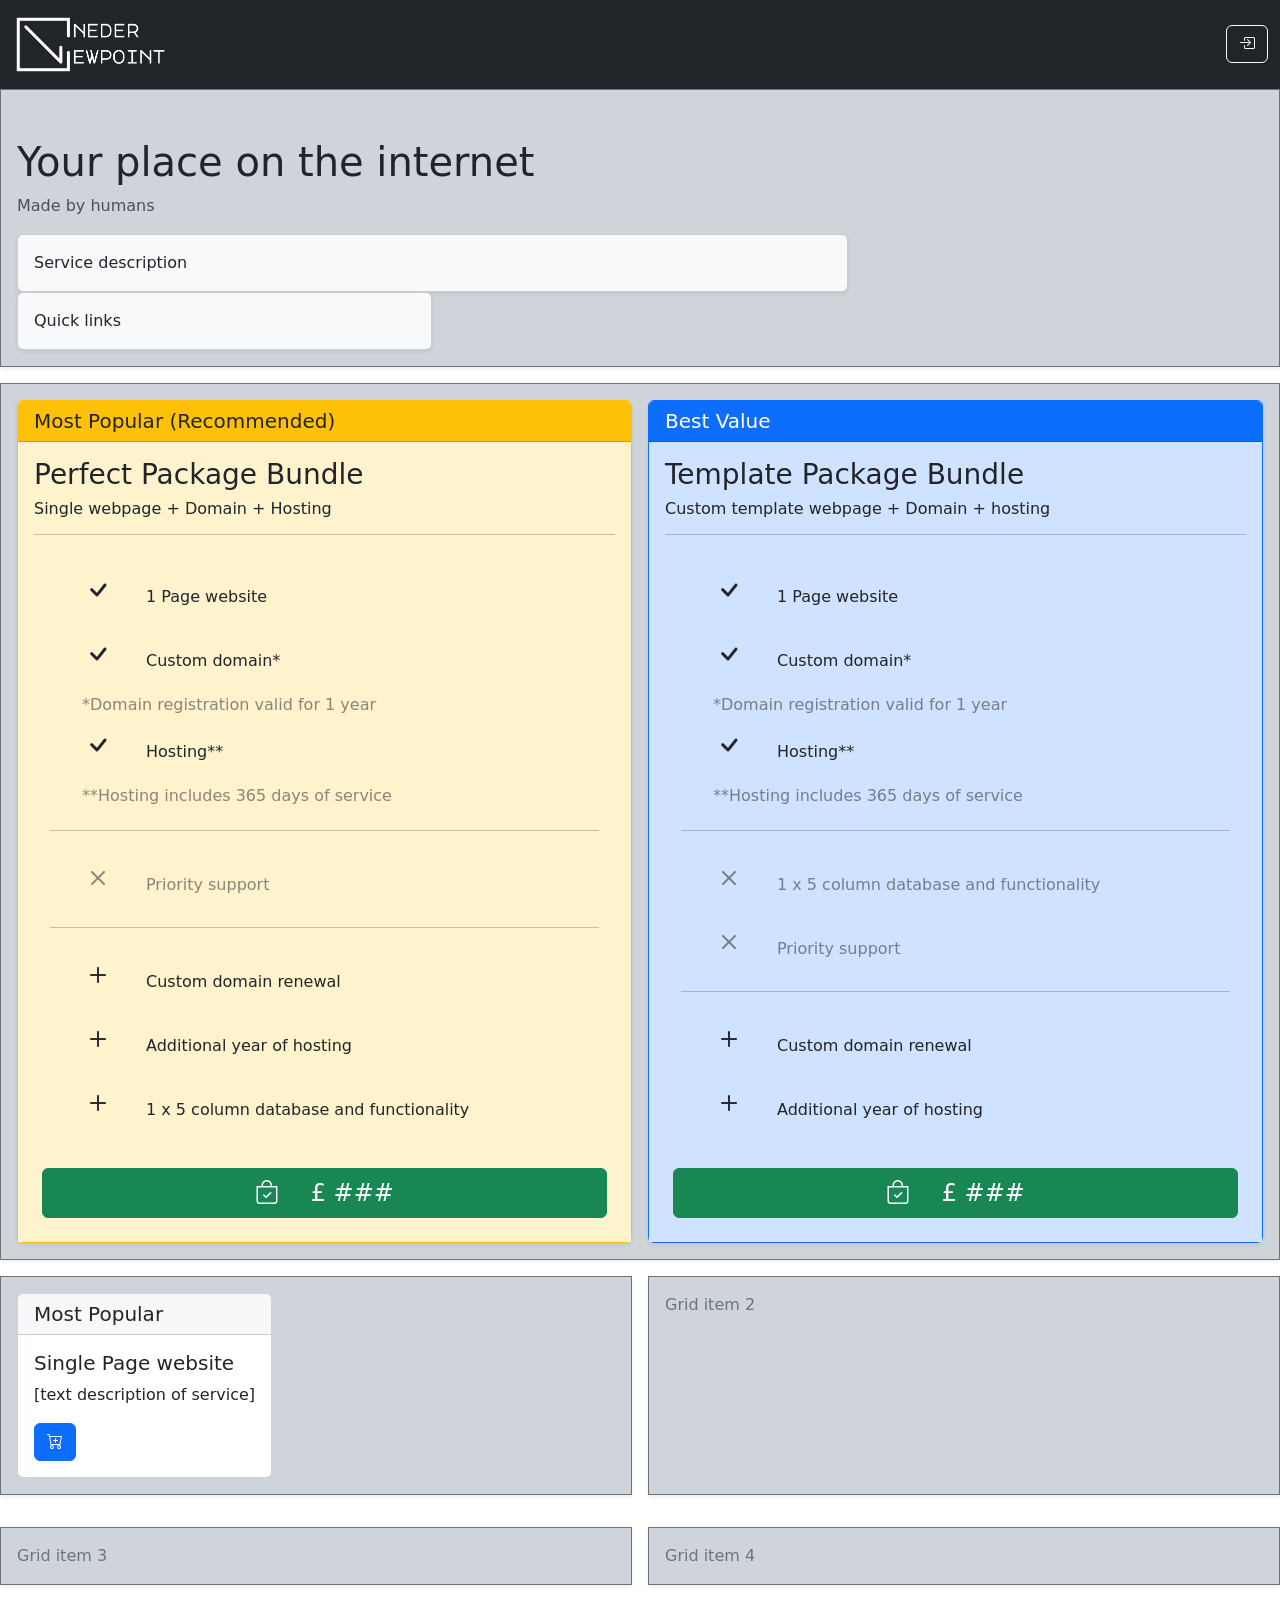
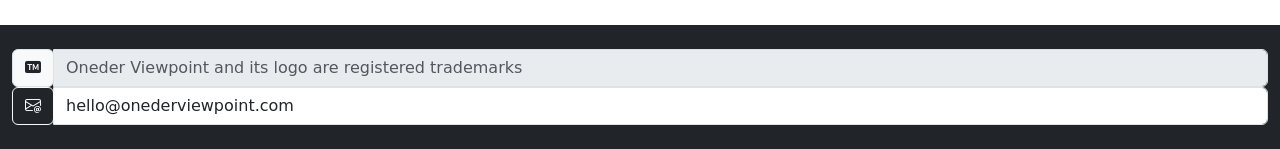
==== websiteNew-live/index.html @ 8a01411d "Repo created, site base uploaded" ====
<!DOCTYPE html>
<html lang="en" dir="ltr">
  <head>
    <title>Oneder Viewpoint</title>
    <meta charset="utf-8">
    <meta name="viewport" content="width=device-width, initial-scale=1">
   
    <link href="https://cdn.jsdelivr.net/npm/bootstrap@5.3.8/dist/css/bootstrap.min.css" rel="stylesheet" integrity="sha384-sRIl4kxILFvY47J16cr9ZwB07vP4J8+LH7qKQnuqkuIAvNWLzeN8tE5YBujZqJLB" crossorigin="anonymous">
    <script src="https://cdn.jsdelivr.net/npm/bootstrap@5.3.8/dist/js/bootstrap.bundle.min.js" integrity="sha384-FKyoEForCGlyvwx9Hj09JcYn3nv7wiPVlz7YYwJrWVcXK/BmnVDxM+D2scQbITxI" crossorigin="anonymous"></script>
    <link rel="stylesheet" href="https://cdn.jsdelivr.net/npm/bootstrap-icons@1.13.1/font/bootstrap-icons.min.css">

    <script>
        const popoverTriggerList = document.querySelectorAll('[data-bs-toggle="popover"]')
        const popoverList = [...popoverTriggerList].map(popoverTriggerEl => new bootstrap.Popover(popoverTriggerEl))
    </script>

    <link rel="icon"type="image/png"href="Resources/favicon2.png">

    <link rel="stylesheet" href="css/style.css">

  </head>
  <body>

    <!--NavBar-->
    <header>

    <nav class="navbar navbar-expand-lg navbar-dark bg-dark">
          <div class="container-fluid">
            <a class="navbar-brand" href="index.php">
              <img src="Resources/OVlogo.png" alt="Oneder Viewpoint Logo" width="50%">
            </a>
            <ul class="navbar-nav">
              <a>
                <button type="button" class="btn btn-outline-light" data-toggle="modal" data-target="#modlogin">
                  <i class="bi bi-box-arrow-in-right"></i>
                </button>
              </a>
            </ul>
          </div>
        </nav>

    </header>

    <div class="d-block pt-5 gap-3 p-3 mb-3 bg-dark-subtle border border-secondary shadow-sm bg-body-tertiary">
      <div class="col-lg-12 pb-3">
        <h1>Your place on the internet</h1>
        <p1 class="text-muted">Made by humans</p1>
      </div>

      <div class="col-lg-12">
        <div class="card col-8 flex-fill shadow-sm bg-body-tertiary">
            <div class="card-body">
              <p class="card-text">
              Service description
              </p>
            </div>
          </div>

          <div class="card col-4 flex-fill shadow-sm bg-body-tertiary">
            <div class="card-body">
              <p class="card-text">
              Quick links
              </p>
            </div>
          </div>
        </div>

    </div>


    <!--Services-->
    <div class="d-flex gap-3 p-3 mb-3 bg-dark-subtle text-secondary border border-secondary shadow-sm bg-body-tertiary">

      <div class="card flex-fill border border-warning shadow-sm bg-body-tertiary">
        <h5 class="card-header bg-warning">Most Popular (Recommended)</h5>
        <div class="card-body bg-warning-subtle">
          <h3 class="card-title">Perfect Package Bundle</h3>
          <h6 class="card-title">Single webpage + Domain + Hosting</h6><hr>
          <section class="pricing">
            <link rel="stylesheet" type="text/css" href="css/pg.css">
                <div class="container">
                    <div class="row">
                      <div class="card-body">

                          <ul class="fa-ul">
                            <li><i class="bi bi-check"></i>1 Page website</li>
                            <li><i class="bi bi-check"></i>Custom domain*</li>
                            <h6 class="text-muted">*Domain registration valid for 1 year</h6>
                            <li><i class="bi bi-check"></i>Hosting**</li>
                            <h6 class="text-muted">**Hosting includes 365 days of service</h6>
                          </ul><hr>
                          <ul class="fa-ul">
                            <li class="text-muted"><i class="bi bi-x"></i>Priority support</li>
                          </ul><hr>
                          <ul class="fa-ul">
                            <li><i class="bi bi-plus"></i>Custom domain renewal</li>
                            <li><i class="bi bi-plus"></i>Additional year of hosting</li>
                            <li><i class="bi bi-plus"></i>1 x 5 column database and functionality</li>
                          </ul>

                      </div>
                    </div>
                </div>
            </section>
            <div class="p-2 d-flex align-items-stretch justify-content-md-end">
              <btn type="button" class="flex-fill btn btn-success" style="font-size: 1.5rem;">
                <i class="bi bi-bag-check"></i>
                <span class="ms-4">£ ###</span>
              </btn>
            </div>
        </div>
      </div>

      <div class="card flex-fill border border-primary shadow-sm bg-body-tertiary">
        <h5 class="card-header bg-primary text-white">Best Value</h5>
        <div class="card-body bg-primary-subtle">
          <h3 class="card-title">Template Package Bundle</h3>
          <h6 class="card-title">Custom template webpage + Domain + hosting</h6><hr>
          <section class="pricing">
            <link rel="stylesheet" type="text/css" href="css/pg.css">
                <div class="container">
                    <div class="row">
                      <div class="card-body">

                          <ul class="fa-ul">
                            <li><i class="bi bi-check"></i>1 Page website</li>
                            <li><i class="bi bi-check"></i>Custom domain*</li>
                            <h6 class="text-muted">*Domain registration valid for 1 year</h6>
                            <li><i class="bi bi-check"></i>Hosting**</li>
                            <h6 class="text-muted">**Hosting includes 365 days of service</h6>
                          </ul><hr>
                          <ul class="fa-ul text-muted">
                            <li><i class="bi bi-x"></i>1 x 5 column database and functionality</li>
                            <li><i class="bi bi-x"></i>Priority support</li>
                          </ul><hr>
                          <ul class="fa-ul">
                            <li><i class="bi bi-plus"></i>Custom domain renewal</li>
                            <li><i class="bi bi-plus"></i>Additional year of hosting</li>
                          </ul>

                      </div>
                    </div>
                </div>
            </section>
            <div class="p-2 d-flex align-items-stretch justify-content-md-end">
              <btn type="button" class="flex-fill btn btn-success" style="font-size: 1.5rem;">
                <i class="bi bi-bag-check"></i>
                <span class="ms-4">£ ###</span>
              </btn>
            </div>
        </div>
      </div>

    </div>

    <div style="grid-template-columns: 1fr 1fr;" class="d-grid gap-3">
      <div class="d-flex p-3 mb-3 bg-dark-subtle text-secondary border border-secondary shadow-sm bg-body-tertiary">

        <div class="card">
          <h5 class="card-header">Most Popular</h5>
          <div class="card-body">
            <h5 class="card-title">Single Page website</h5>
            <p class="card-text">
            [text description of service]
            </p>
            <a href="#" class="btn btn-primary"><i class="bi bi-cart-plus"></i></a>
          </div>
        </div>
        
      </div>
      <div class="d-flex p-3 mb-3 bg-dark-subtle text-secondary border border-secondary shadow-sm bg-body-tertiary">Grid item 2</div>
      <div class="d-flex p-3 mb-3 bg-dark-subtle text-secondary border border-secondary shadow-sm bg-body-tertiary">Grid item 3</div>
      <div class="d-flex p-3 mb-3 bg-dark-subtle text-secondary border border-secondary shadow-sm bg-body-tertiary">Grid item 4</div>
    </div>

    <br>

    <!--Footer-->
    <footer id="sticky-footer" class="py-4 bg-dark">
        <div class="container-fluid text-center">
          <div class="row">

          <div class="input-group form-group col-6">
            <div class="input-group-prepend">
              <span class="input-group-text" id="inputGroup-sizing-lg"><i class="bi bi-badge-tm-fill"></i></span>
            </div>
            <input type="text" class="form-control" placeholder="Oneder Viewpoint and its logo are registered trademarks" disabled>
          </div>

          <script type="text/javascript" src="js/jscopy.js"></script>
          <div class="input-group form-group col-6">
            <div class="input-group-prepend">
              <button class="btn btn-outline-light" type="button" onclick="jsCopy()" data-toggle="tooltip" data-placement="top" title="Copy"><i class="bi bi-envelope-at"></i></button>
            </div>
            <input type="text" class="form-control" value="hello@onederviewpoint.com" id="emailCopy" readonly>
          </div>

        </div>
        </div>
      </footer>

    <!--Log in Modal-->
    <script>$(document).ready(function(){$('[data-toggle="tooltip"]').tooltip();});</script>
    <div class="modal" id="modlogin" tabindex="-1" role="dialog">
      <div class="modal-dialog" role="document">
        <div class="modal-content">
          <div class="modal-header">
            <h3 class="modal-title" id="modlogin">Enter login details below</h3>
          </div>
          <div class="modal-body">
            <form method="POST" action="db/dblogin.php">
              <div class="container">
                <br>
                <div class="input-group mb-3">
                  <div class="input-group-prepend">
                    <span class="input-group-text"><i class="fas fa-user-circle"></i></span>
                  </div>
                  <input type="text" class="form-control" placeholder="Enter Username" name="username" required/>
                </div>
                <div class="input-group mb-3">
                  <div class="input-group-prepend">
                    <span class="input-group-text"><i class="fas fa-ellipsis-h"></i></span>
                  </div>
                  <input type="password" class="form-control" placeholder="Enter Password" name="password" required/>
                </div>
                  <button type="submit" name="click-login" class="btn btn-outline-dark float-right" data-toggle="tooltip" data-placement="left" title="Log In"><i class="bi bi-unlock"></i></button>
              </div>
            </form>
        </div>
        </div>
      </div>
    </div>

  </body>
</html>
---- websiteNew-live/css/pg.css ----
.pricing .card {
  border: none;
  border-radius: 1rem;
  transition: all 0.2s;
  box-shadow: 0 0.5rem 1rem 0 rgba(0, 0, 0, 0.1);
}

.pricing hr {
  margin: 1.5rem 0;
}

.pricing ul li {
  margin-bottom: 1rem;
}

.pricing .text-muted {
  opacity: 0.7;
}

.pricing .bi {
  font-size: 2rem;
  margin-right: 2rem;
}

ul {
  list-style-type: none;
}

/* Hover Effects on Card */
@media (min-width: 992px) {
  .pricing .card:hover {
    margin-top: -.25rem;
    margin-bottom: .25rem;
    box-shadow: 0 0.5rem 1rem 0 rgba(0, 0, 0, 0.3);
  }
  .pricing .card:hover .btn {
    opacity: 1;
  }
}
---- websiteNew-live/css/pg.css ----
.pricing .card {
  border: none;
  border-radius: 1rem;
  transition: all 0.2s;
  box-shadow: 0 0.5rem 1rem 0 rgba(0, 0, 0, 0.1);
}

.pricing hr {
  margin: 1.5rem 0;
}

.pricing ul li {
  margin-bottom: 1rem;
}

.pricing .text-muted {
  opacity: 0.7;
}

.pricing .bi {
  font-size: 2rem;
  margin-right: 2rem;
}

ul {
  list-style-type: none;
}

/* Hover Effects on Card */
@media (min-width: 992px) {
  .pricing .card:hover {
    margin-top: -.25rem;
    margin-bottom: .25rem;
    box-shadow: 0 0.5rem 1rem 0 rgba(0, 0, 0, 0.3);
  }
  .pricing .card:hover .btn {
    opacity: 1;
  }
}
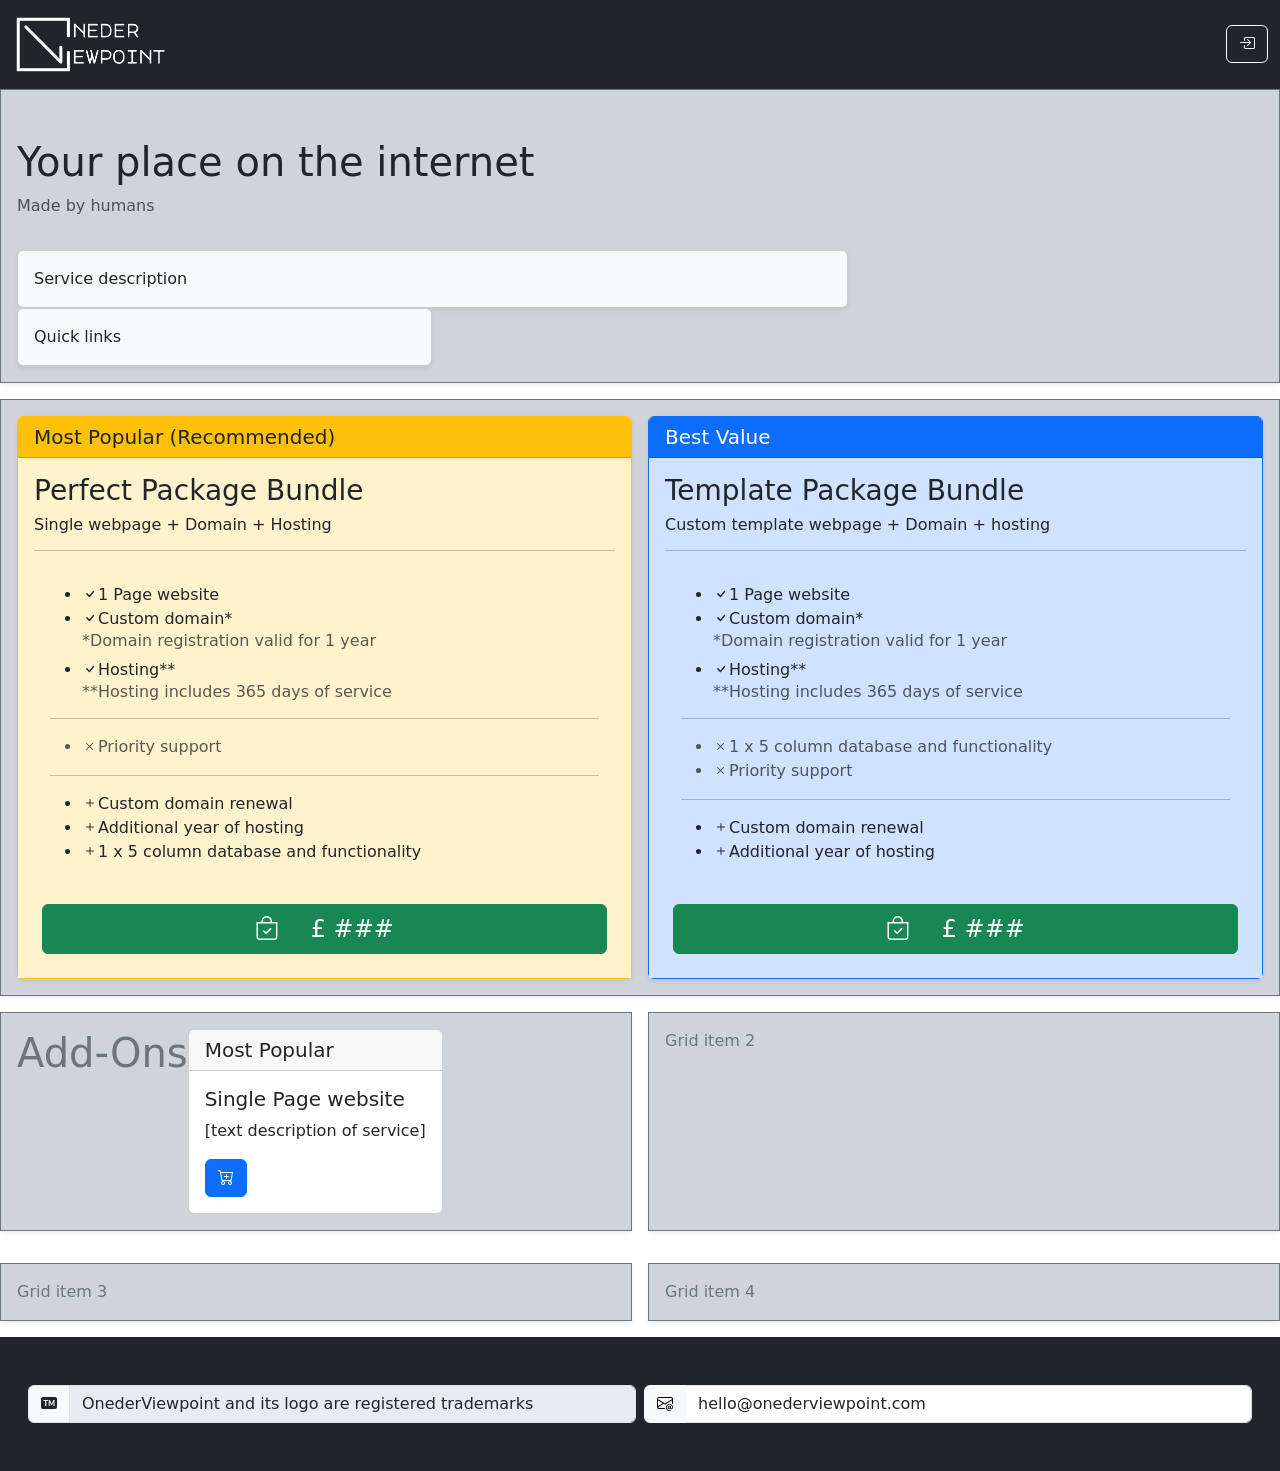
==== commit 8fc67ee9: "Deleted unused files, added php login file for future use and updated gooter, nav link to homepage" ====
--- a/websiteNew-live/index.html
+++ b/websiteNew-live/index.html
@@ -16,7 +16,7 @@
 
     <link rel="icon"type="image/png"href="Resources/favicon2.png">
 
-    <link rel="stylesheet" href="css/style.css">
+    <link rel="stylesheet" href="">
 
   </head>
   <body>
@@ -26,12 +26,12 @@
 
     <nav class="navbar navbar-expand-lg navbar-dark bg-dark">
           <div class="container-fluid">
-            <a class="navbar-brand" href="index.php">
+            <a class="navbar-brand" href="index.html">
               <img src="Resources/OVlogo.png" alt="Oneder Viewpoint Logo" width="50%">
             </a>
             <ul class="navbar-nav">
-              <a>
-                <button type="button" class="btn btn-outline-light" data-toggle="modal" data-target="#modlogin">
+              <a href="login.html">
+                <button type="button" class="btn btn-outline-light">
                   <i class="bi bi-box-arrow-in-right"></i>
                 </button>
               </a>
@@ -44,7 +44,7 @@
     <div class="d-block pt-5 gap-3 p-3 mb-3 bg-dark-subtle border border-secondary shadow-sm bg-body-tertiary">
       <div class="col-lg-12 pb-3">
         <h1>Your place on the internet</h1>
-        <p1 class="text-muted">Made by humans</p1>
+        <p class="text-muted">Made by humans</p>
       </div>
 
       <div class="col-lg-12">
@@ -156,6 +156,8 @@
     <div style="grid-template-columns: 1fr 1fr;" class="d-grid gap-3">
       <div class="d-flex p-3 mb-3 bg-dark-subtle text-secondary border border-secondary shadow-sm bg-body-tertiary">
 
+        <h1 class="text-center">Add-Ons</h1>
+
         <div class="card">
           <h5 class="card-header">Most Popular</h5>
           <div class="card-body">
@@ -173,63 +175,27 @@
       <div class="d-flex p-3 mb-3 bg-dark-subtle text-secondary border border-secondary shadow-sm bg-body-tertiary">Grid item 4</div>
     </div>
 
-    <br>
-
     <!--Footer-->
-    <footer id="sticky-footer" class="py-4 bg-dark">
-        <div class="container-fluid text-center">
-          <div class="row">
-
-          <div class="input-group form-group col-6">
-            <div class="input-group-prepend">
-              <span class="input-group-text" id="inputGroup-sizing-lg"><i class="bi bi-badge-tm-fill"></i></span>
-            </div>
-            <input type="text" class="form-control" placeholder="Oneder Viewpoint and its logo are registered trademarks" disabled>
-          </div>
-
-          <script type="text/javascript" src="js/jscopy.js"></script>
-          <div class="input-group form-group col-6">
-            <div class="input-group-prepend">
-              <button class="btn btn-outline-light" type="button" onclick="jsCopy()" data-toggle="tooltip" data-placement="top" title="Copy"><i class="bi bi-envelope-at"></i></button>
-            </div>
+    <footer class="py-5 bg-dark">
+      <div class="container-fluid">
+        <div class="row px-3 g-2">
+
+          <!-- Trademark notice -->
+          <div class="col-md input-group">
+            <span class="input-group-text"><i class="bi bi-badge-tm-fill"></i></span>
+            <input type="text" class="form-control" value="OnederViewpoint and its logo are registered trademarks" disabled>
+          </div>
+
+          <!-- Email with copy button -->
+          <script src="js/jscopy.js"></script>
+          <div class="col-md input-group">
+            <button class="btn btn-light" type="button" onclick="jsCopy()" title="Copy email address"><i class="bi bi-envelope-at"></i></button>
             <input type="text" class="form-control" value="hello@onederviewpoint.com" id="emailCopy" readonly>
           </div>
 
         </div>
-        </div>
-      </footer>
-
-    <!--Log in Modal-->
-    <script>$(document).ready(function(){$('[data-toggle="tooltip"]').tooltip();});</script>
-    <div class="modal" id="modlogin" tabindex="-1" role="dialog">
-      <div class="modal-dialog" role="document">
-        <div class="modal-content">
-          <div class="modal-header">
-            <h3 class="modal-title" id="modlogin">Enter login details below</h3>
-          </div>
-          <div class="modal-body">
-            <form method="POST" action="db/dblogin.php">
-              <div class="container">
-                <br>
-                <div class="input-group mb-3">
-                  <div class="input-group-prepend">
-                    <span class="input-group-text"><i class="fas fa-user-circle"></i></span>
-                  </div>
-                  <input type="text" class="form-control" placeholder="Enter Username" name="username" required/>
-                </div>
-                <div class="input-group mb-3">
-                  <div class="input-group-prepend">
-                    <span class="input-group-text"><i class="fas fa-ellipsis-h"></i></span>
-                  </div>
-                  <input type="password" class="form-control" placeholder="Enter Password" name="password" required/>
-                </div>
-                  <button type="submit" name="click-login" class="btn btn-outline-dark float-right" data-toggle="tooltip" data-placement="left" title="Log In"><i class="bi bi-unlock"></i></button>
-              </div>
-            </form>
-        </div>
-        </div>
-      </div>
-    </div>
+      </div>
+    </footer>
 
   </body>
 </html>
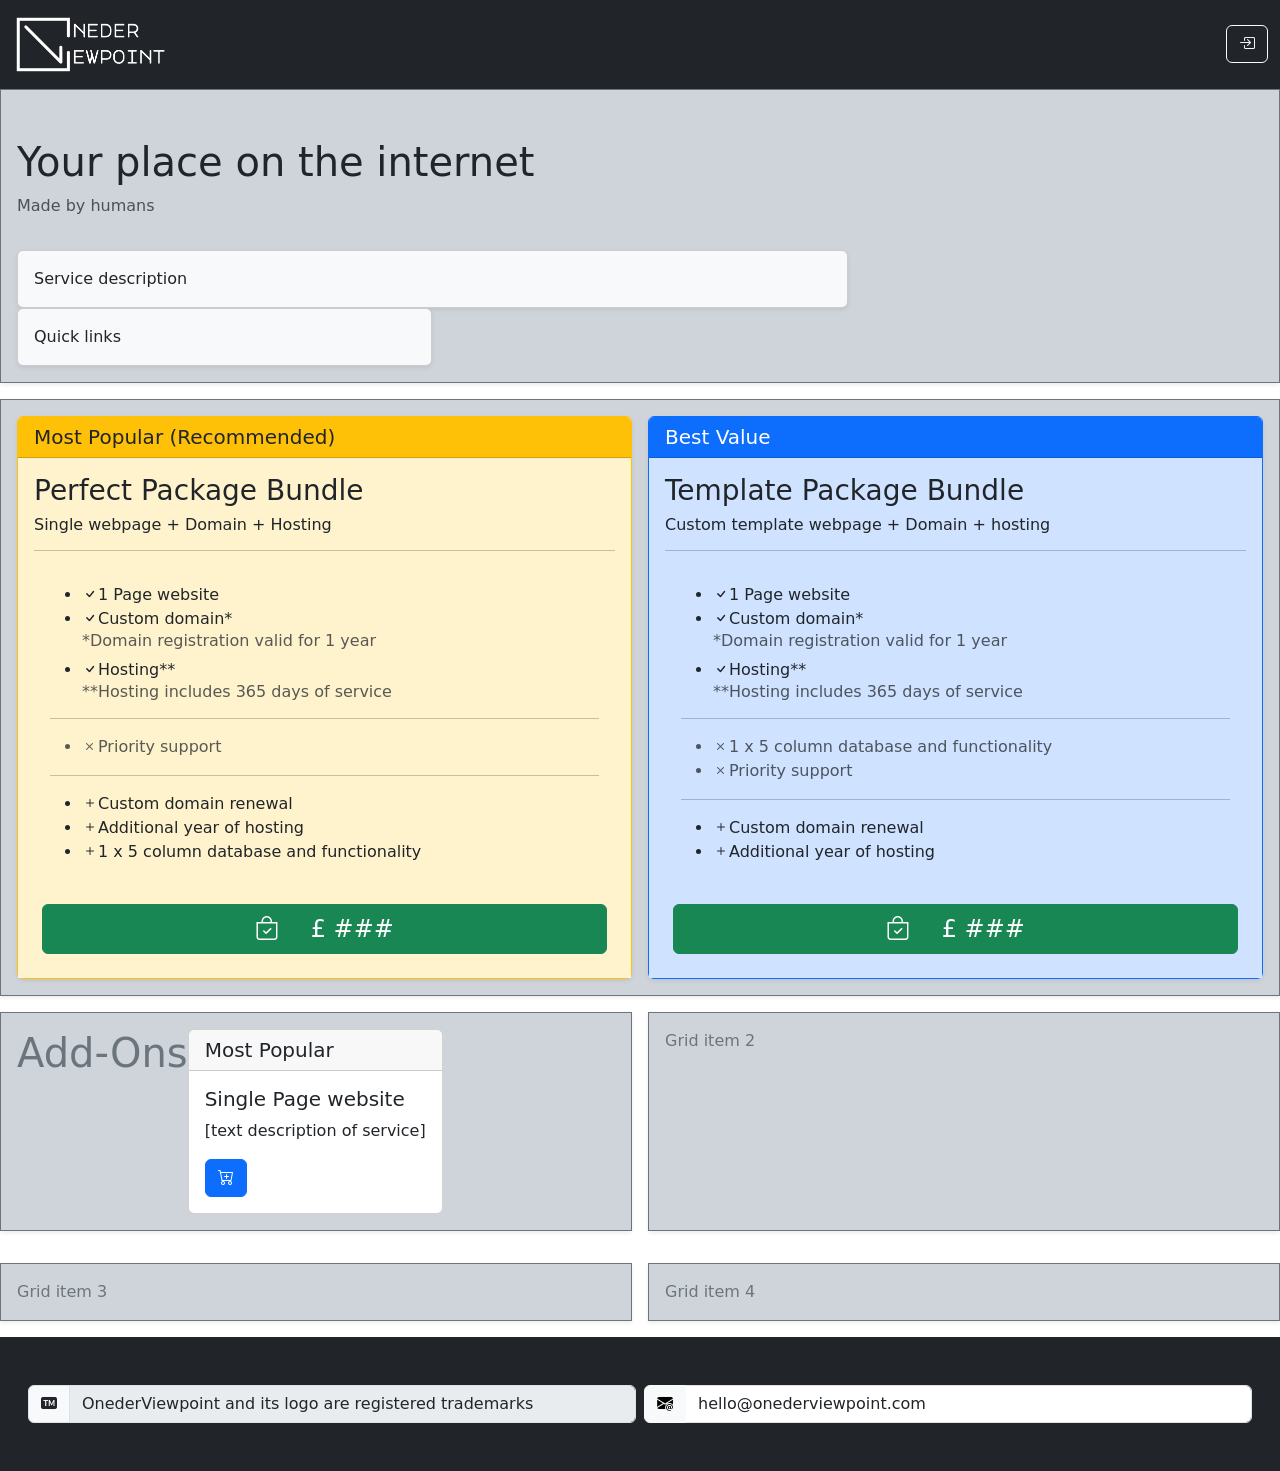
==== commit 3a5c4676: "Refactor login functionality, update HTML structure, and add .gitignore for PHP files" ====
--- a/websiteNew-live/index.html
+++ b/websiteNew-live/index.html
@@ -189,7 +189,7 @@
           <!-- Email with copy button -->
           <script src="js/jscopy.js"></script>
           <div class="col-md input-group">
-            <button class="btn btn-light" type="button" onclick="jsCopy()" title="Copy email address"><i class="bi bi-envelope-at"></i></button>
+            <button class="btn btn-light" type="button" onclick="jsCopy()" title="Copy email address"><i class="bi bi-envelope-at-fill"></i></button>
             <input type="text" class="form-control" value="hello@onederviewpoint.com" id="emailCopy" readonly>
           </div>
 
